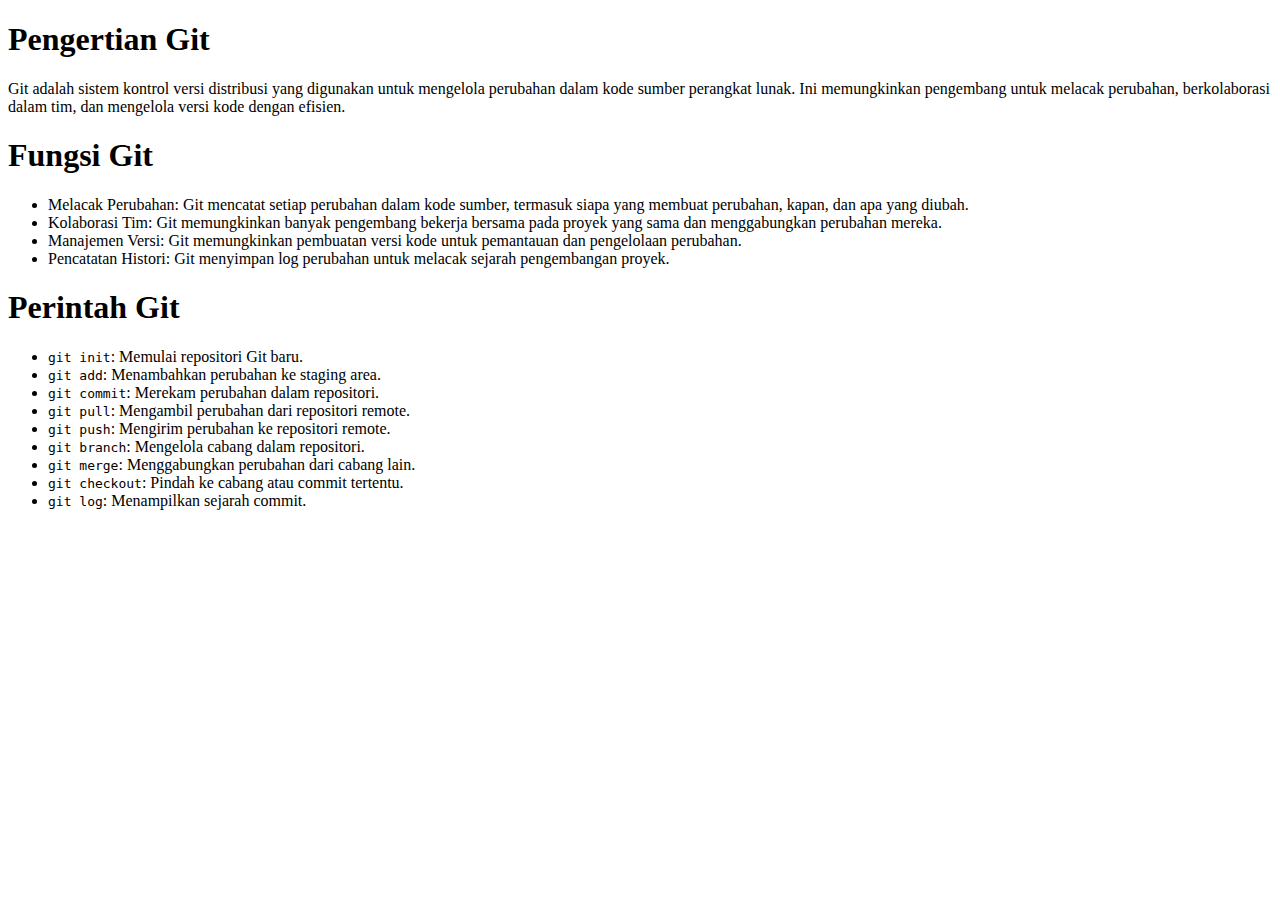
==== index.html @ 4aa2c3eb "add file main" ====
<!DOCTYPE html>
<html>
<head>
    <title>Rangkuman Git</title>
</head>
<body>
    <h1>Pengertian Git</h1>
    <p>Git adalah sistem kontrol versi distribusi yang digunakan untuk mengelola perubahan dalam kode sumber perangkat lunak. Ini memungkinkan pengembang untuk melacak perubahan, berkolaborasi dalam tim, dan mengelola versi kode dengan efisien.</p>

    <h1>Fungsi Git</h1>
    <ul>
        <li>Melacak Perubahan: Git mencatat setiap perubahan dalam kode sumber, termasuk siapa yang membuat perubahan, kapan, dan apa yang diubah.</li>
        <li>Kolaborasi Tim: Git memungkinkan banyak pengembang bekerja bersama pada proyek yang sama dan menggabungkan perubahan mereka.</li>
        <li>Manajemen Versi: Git memungkinkan pembuatan versi kode untuk pemantauan dan pengelolaan perubahan.</li>
        <li>Pencatatan Histori: Git menyimpan log perubahan untuk melacak sejarah pengembangan proyek.</li>
    </ul>

    <h1>Perintah Git</h1>
    <ul>
        <li><code>git init</code>: Memulai repositori Git baru.</li>
        <li><code>git add</code>: Menambahkan perubahan ke staging area.</li>
        <li><code>git commit</code>: Merekam perubahan dalam repositori.</li>
        <li><code>git pull</code>: Mengambil perubahan dari repositori remote.</li>
        <li><code>git push</code>: Mengirim perubahan ke repositori remote.</li>
        <li><code>git branch</code>: Mengelola cabang dalam repositori.</li>
        <li><code>git merge</code>: Menggabungkan perubahan dari cabang lain.</li>
        <li><code>git checkout</code>: Pindah ke cabang atau commit tertentu.</li>
        <li><code>git log</code>: Menampilkan sejarah commit.</li>
    </ul>
</body>
</html>
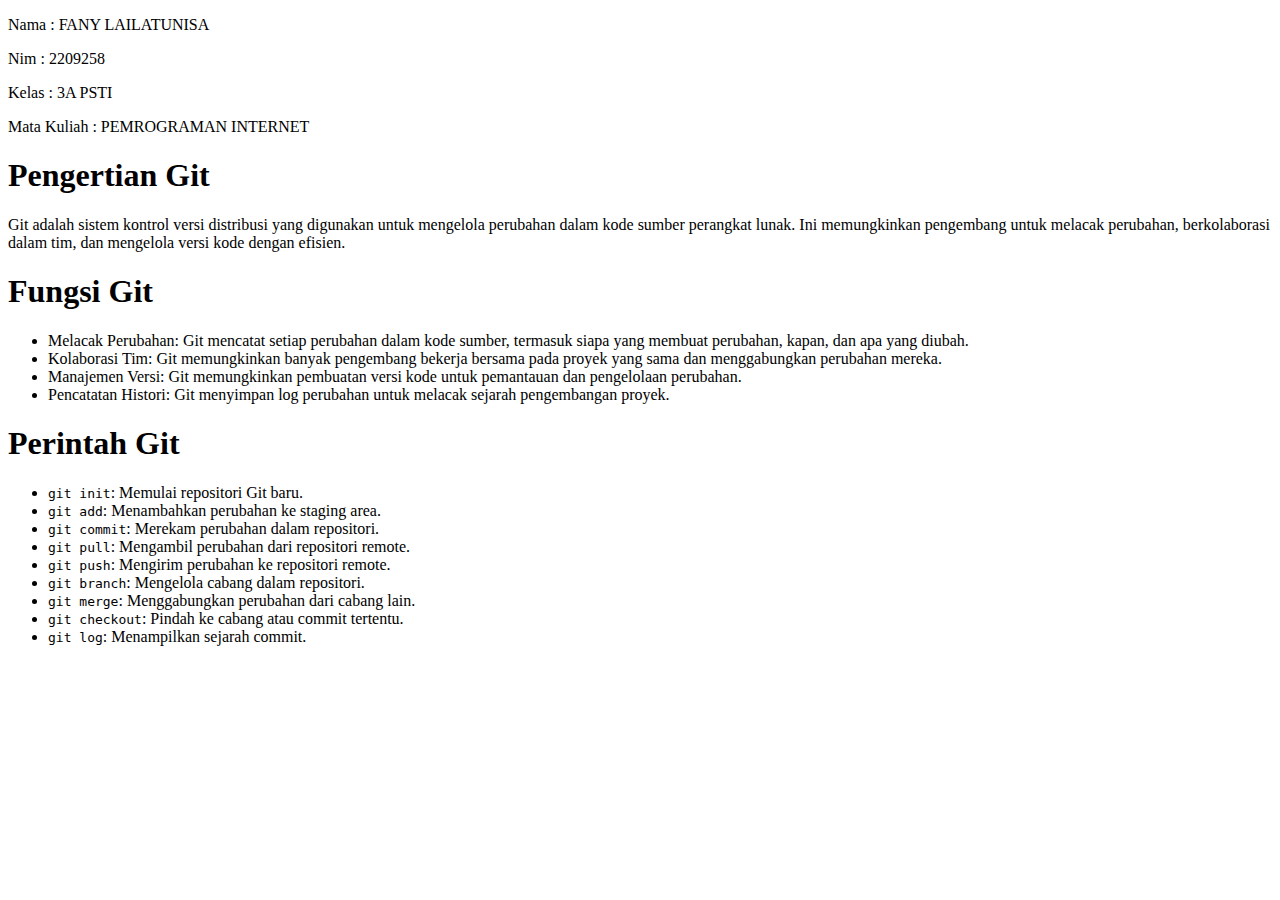
==== commit 55175eda: "add file main" ====
--- a/index.html
+++ b/index.html
@@ -4,6 +4,12 @@
     <title>Rangkuman Git</title>
 </head>
 <body>
+    <p>Nama : FANY LAILATUNISA</p>
+    <p>Nim : 2209258</p>
+    <p>Kelas : 3A PSTI</p>  
+    <p>Mata Kuliah : PEMROGRAMAN INTERNET</p> 
+
+
     <h1>Pengertian Git</h1>
     <p>Git adalah sistem kontrol versi distribusi yang digunakan untuk mengelola perubahan dalam kode sumber perangkat lunak. Ini memungkinkan pengembang untuk melacak perubahan, berkolaborasi dalam tim, dan mengelola versi kode dengan efisien.</p>
 
